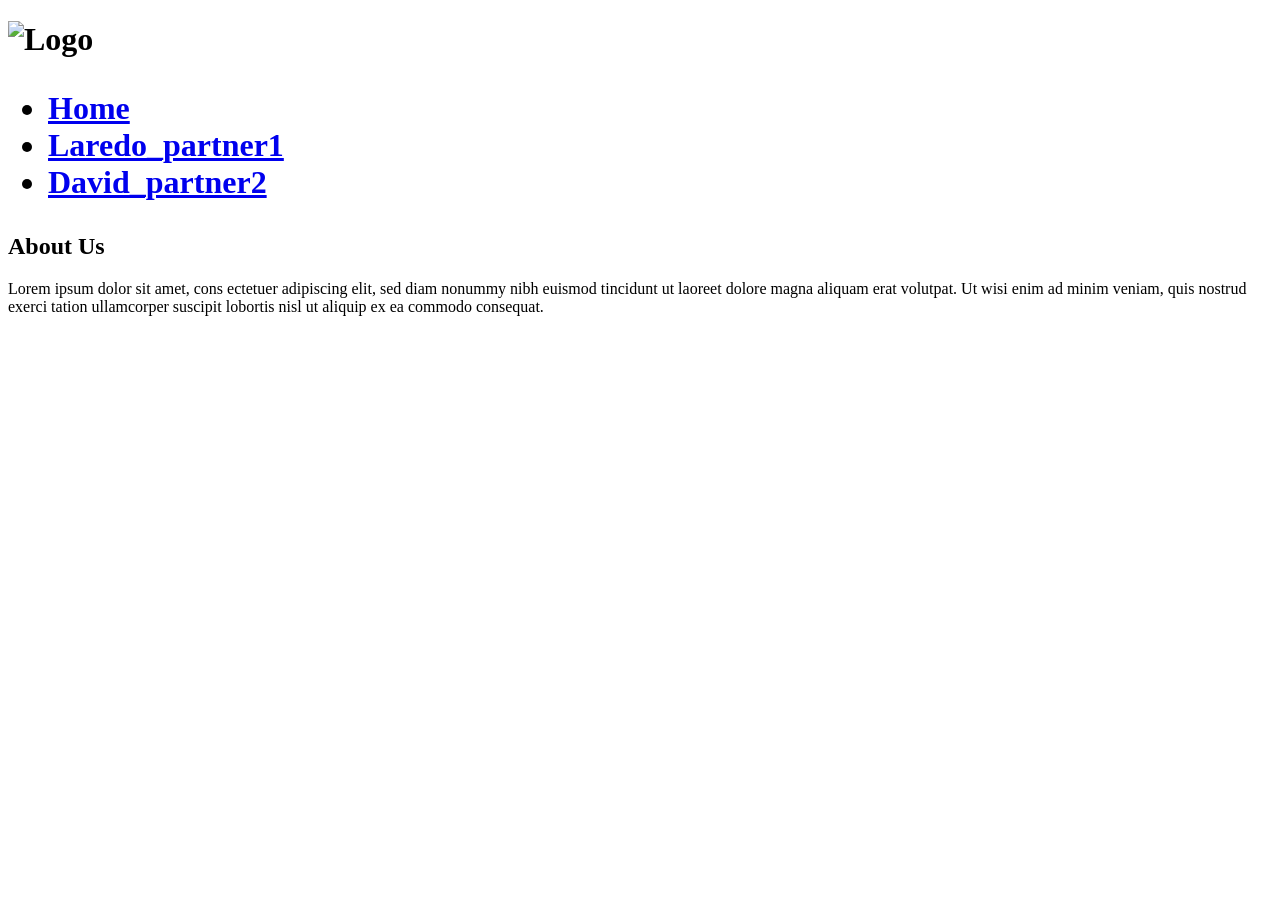
==== css/Website-Final/index.html @ 19f4b4eb "?" ====
<!DOCTYPE html>

<html lang="en">



<head>
    <meta charset="UTF-8"/>
    <link rel="stylesheet" type="text/css" href="css/Main_Content.css">
    <link rel="stylesheet" type="text/css" href="css/Navigation.css">
    <title>Crofts Accounting</title>
</head>

<body>

    <header class="navigation_header">
        <h1>
        <img id="Logo" src="images/crofts-accounting-logo.png" alt="Logo"/>
        <div id="help">
        <ul class="navigation_links">
        <li><a class="home" href="index.html">Home</a> </li>
        <li><a class="laredo" href="page2.html">Laredo_partner1</a></li>
        <li><a class="david" href="page3.html">David_partner2</a></li>
        </ul>
        </div>
        </h1>
    </header>

<div id="About">
<h2>About Us</h2>
<p>Lorem ipsum dolor sit amet, cons ectetuer adipiscing elit, sed diam nonummy nibh euismod tincidunt ut laoreet dolore magna aliquam erat volutpat. Ut wisi enim ad minim veniam, quis nostrud exerci tation ullamcorper suscipit lobortis nisl ut aliquip ex ea commodo consequat.</p>
</div>

</body>
</html>
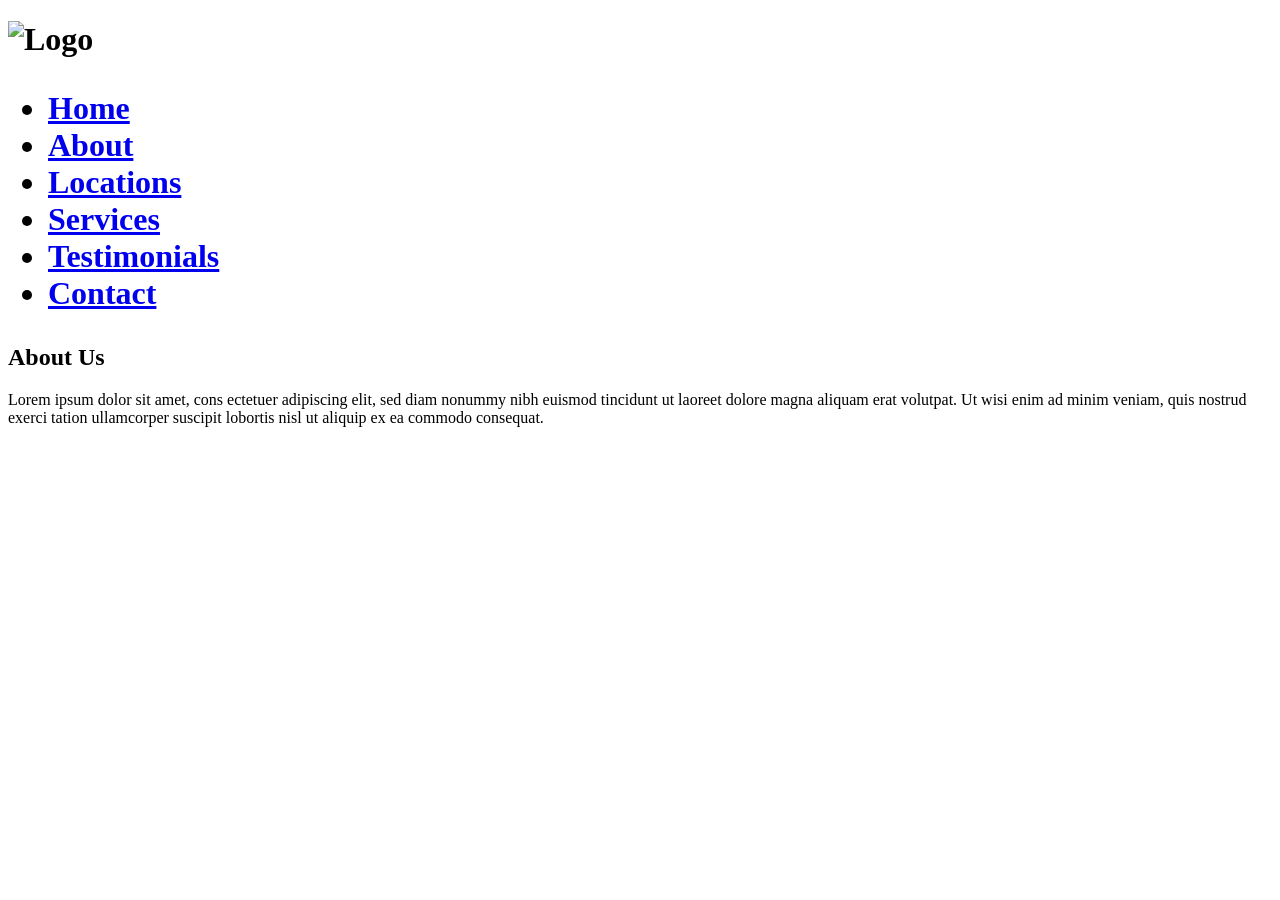
==== commit de5cd386: "Update index.html" ====
--- a/css/Website-Final/index.html
+++ b/css/Website-Final/index.html
@@ -19,8 +19,11 @@
         <div id="help">
         <ul class="navigation_links">
         <li><a class="home" href="index.html">Home</a> </li>
-        <li><a class="laredo" href="page2.html">Laredo_partner1</a></li>
-        <li><a class="david" href="page3.html">David_partner2</a></li>
+        <li><a class="laredo" href="page2.html">About</a></li>
+        <li><a class="david" href="page3.html">Locations</a></li>
+        <li><a class="laredo" href="page2.html">Services</a></li>
+        <li><a class="laredo" href="page2.html">Testimonials</a></li>
+        <li><a class="laredo" href="page2.html">Contact</a></li>
         </ul>
         </div>
         </h1>
